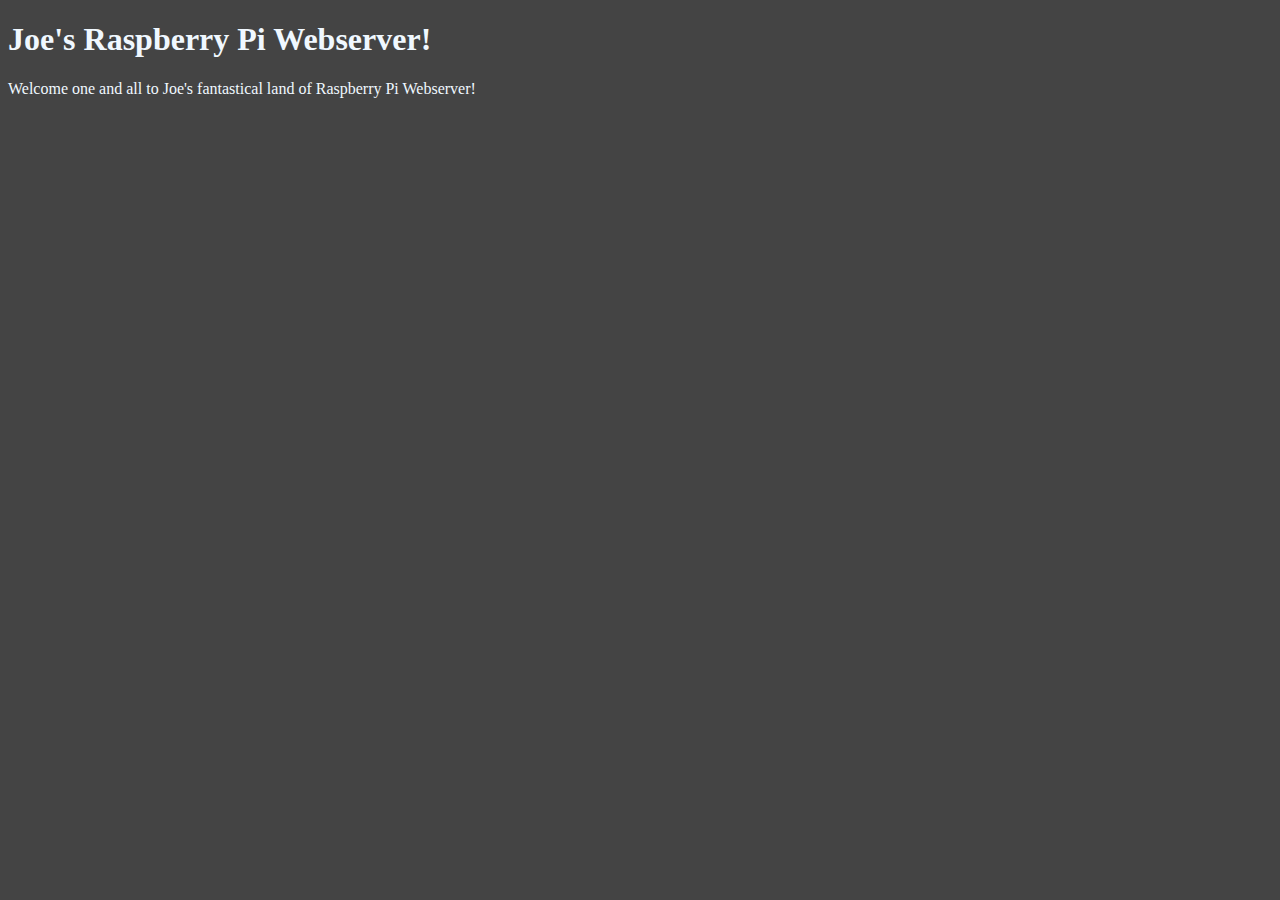
==== index.html @ c3931083 "Initial commit" ====
﻿<!DOCTYPE html>

<html lang="en" xmlns="http://www.w3.org/1999/xhtml">
<head>
    <meta charset="utf-8" />
    <link rel="stylesheet" type="text/css" href="StyleSheet1.css" media="screen"/>
    <title>Raspberry Pi Webserver</title>
</head>
<body>
    <h1>Joe's Raspberry Pi Webserver!</h1>
    <p>Welcome one and all to Joe's fantastical land of Raspberry Pi Webserver!</p>
</body>
</html>
---- StyleSheet1.css ----
﻿body
{
    background-color: #444444;
    color: aliceblue;
}
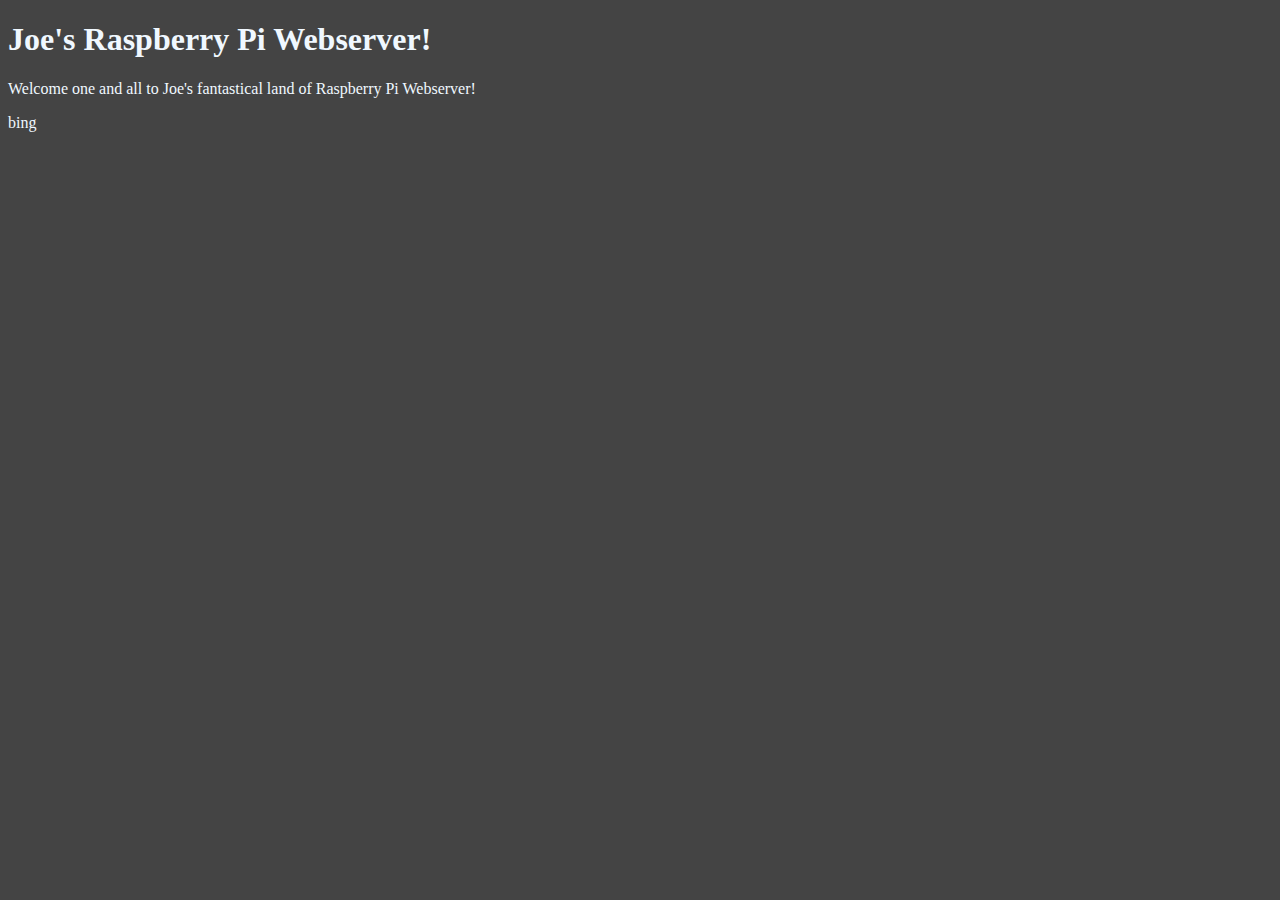
==== commit 2c1bedc0: "update test" ====
--- a/index.html
+++ b/index.html
@@ -9,5 +9,8 @@
 <body>
     <h1>Joe's Raspberry Pi Webserver!</h1>
     <p>Welcome one and all to Joe's fantastical land of Raspberry Pi Webserver!</p>
+    <p>
+        bing
+    </p>
 </body>
 </html>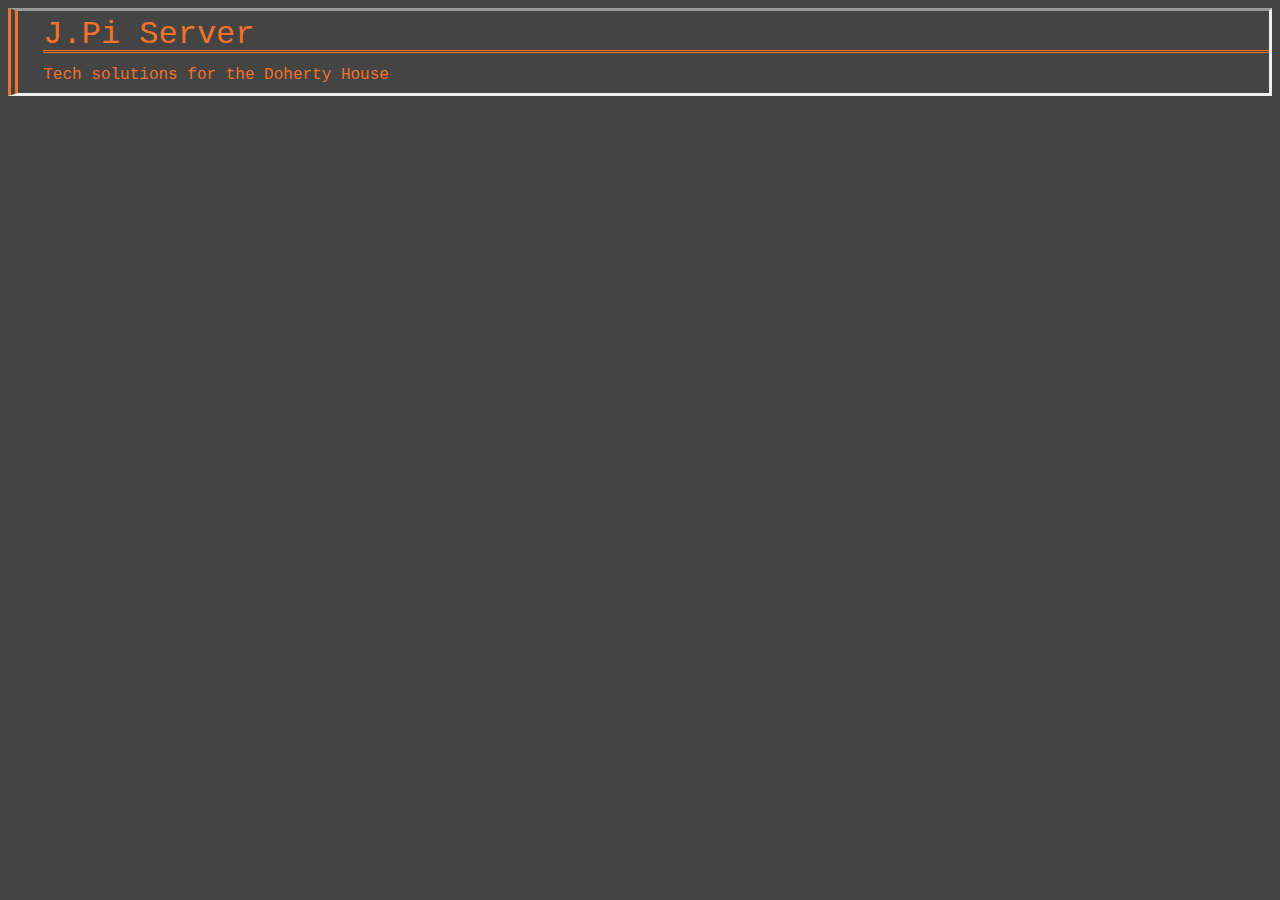
==== commit 801bd79e: "General redecorating" ====
--- a/index.html
+++ b/index.html
@@ -7,10 +7,10 @@
     <title>Raspberry Pi Webserver</title>
 </head>
 <body>
-    <h1>Joe's Raspberry Pi Webserver!</h1>
-    <p>Welcome one and all to Joe's fantastical land of Raspberry Pi Webserver!</p>
-    <p>
-        bing
-    </p>
+    <div id="title">
+        <h1>J.Pi Server</h1>
+        <p>Tech solutions for the Doherty House</p>
+    </div>
+
 </body>
 </html>--- a/StyleSheet1.css
+++ b/StyleSheet1.css
@@ -1,5 +1,27 @@
 ﻿body
 {
     background-color: #444444;
-    color: aliceblue;
+    color: #f47128;
+    font-family: "Courier New", monospace;
+}
+
+#title{
+    text-align: left;
+    line-height: 0.2;
+    border-style:inset;
+    border-left-style:double;
+    border-left-width: 10px;
+    padding-left: 2%;
+    position: sticky;
+}
+
+#title h1{
+    padding-bottom: 0.9%;
+    padding-right: 200px;
+    border-bottom-style: double;
+    font-weight: normal;
+}
+
+#title p{
+    
 }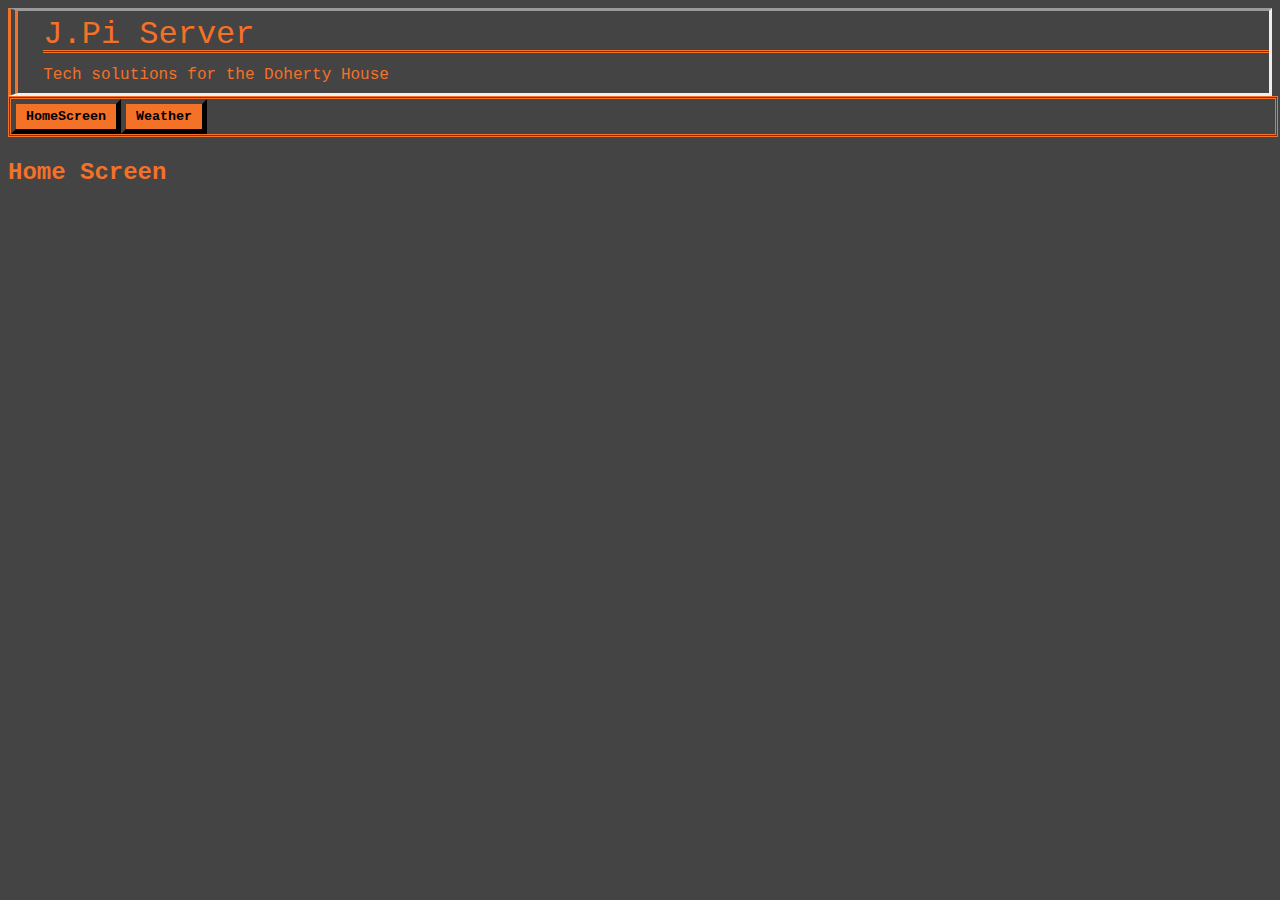
==== commit 0c3d88c9: "Added weather page and navbar" ====
--- a/index.html
+++ b/index.html
@@ -4,13 +4,22 @@
 <head>
     <meta charset="utf-8" />
     <link rel="stylesheet" type="text/css" href="StyleSheet1.css" media="screen"/>
-    <title>Raspberry Pi Webserver</title>
+    <title>J.Pi HomeScreen</title>
 </head>
 <body>
     <div id="title">
         <h1>J.Pi Server</h1>
         <p>Tech solutions for the Doherty House</p>
     </div>
+    <div id="navBar">
+        <ul>
+            <li><button onclick="location.href='index.html'" type="button">HomeScreen</button></li>
+            <li><button onclick="location.href='weather.html'" type="button">Weather</button></li>
+        </ul>
+    </div>
 
+    <div>
+        <h2>Home Screen</h2>
+    </div>
 </body>
 </html>--- a/StyleSheet1.css
+++ b/StyleSheet1.css
@@ -1,5 +1,4 @@
-﻿body
-{
+﻿body{
     background-color: #444444;
     color: #f47128;
     font-family: "Courier New", monospace;
@@ -24,4 +23,47 @@
 
 #title p{
     
-}+}
+
+#navBar {
+
+    width: 100%;
+    height: auto;
+    border: double;
+    padding: -40px;
+    display: inline-block;
+}
+
+#navBar ul{
+    margin:0;
+    padding:0;
+    overflow: hidden;
+    list-style-type: none;
+}
+
+#navBar li{
+    display:inline;
+    padding:0px;
+    float:left;
+
+}
+
+    #navBar button {
+        font-family: "Courier New", monospace;
+        font-weight: bold;
+        display: block;
+        padding-left: 10px;
+        padding-right: 10px;
+        padding-top: 5px;
+        padding-bottom: 5px;
+        background-color: #f47128;
+        color: black;
+        border-style: outset;
+        border-width: 5px;
+        border-color: #444444;
+    }
+
+        #navBar button:hover {
+            border-style: inset;
+            background-color: #28abf4;
+        }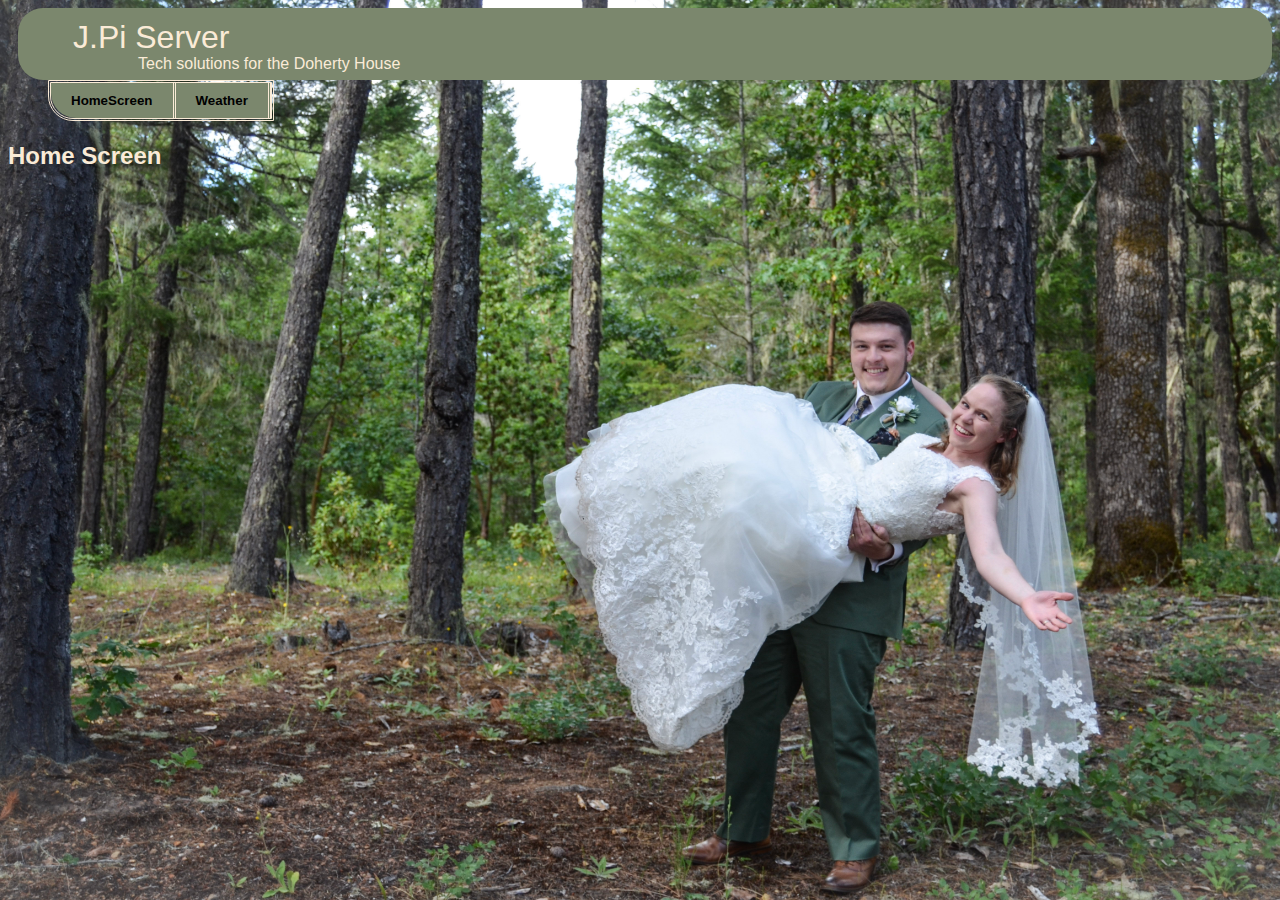
==== commit 5b05091c: "Redo styles" ====
--- a/index.html
+++ b/index.html
@@ -13,13 +13,14 @@
     </div>
     <div id="navBar">
         <ul>
-            <li><button onclick="location.href='index.html'" type="button">HomeScreen</button></li>
+            <li><button  id="homescreen" onclick="location.href='index.html'" type="button">HomeScreen</button></li>
             <li><button onclick="location.href='weather.html'" type="button">Weather</button></li>
         </ul>
     </div>
 
     <div>
         <h2>Home Screen</h2>
+        
     </div>
 </body>
 </html>--- a/StyleSheet1.css
+++ b/StyleSheet1.css
@@ -1,33 +1,41 @@
-﻿body{
+﻿html {
     background-color: #444444;
-    color: #f47128;
-    font-family: "Courier New", monospace;
+    background: url(WeddingPhoto.jpg) no-repeat center fixed;
+    background-size: cover;
 }
 
-#title{
+body{
+    color: antiquewhite;
+    font-family: sans-serif;
+}
+
+#title {
+    background-color: #7b876d;
+    border-radius: 25px;
+    margin-left: 10px;
+    padding: 5px;
     text-align: left;
     line-height: 0.2;
-    border-style:inset;
-    border-left-style:double;
-    border-left-width: 10px;
-    padding-left: 2%;
     position: sticky;
 }
 
-#title h1{
-    padding-bottom: 0.9%;
-    padding-right: 200px;
-    border-bottom-style: double;
-    font-weight: normal;
+#title h1 {
+        padding-bottom: 0px;
+        padding-left: 50px;
+        font-weight: normal;
 }
 
 #title p{
-    
+    padding-top: 0px;
+    padding-left: 115px;
+    padding-bottom: 10px;
+    margin: 0px;
 }
 
 #navBar {
-
-    width: 100%;
+    border-bottom-left-radius:25px;
+    margin-left: 40px;
+    width: auto;
     height: auto;
     border: double;
     padding: -40px;
@@ -48,22 +56,26 @@
 
 }
 
-    #navBar button {
-        font-family: "Courier New", monospace;
-        font-weight: bold;
-        display: block;
-        padding-left: 10px;
-        padding-right: 10px;
-        padding-top: 5px;
-        padding-bottom: 5px;
-        background-color: #f47128;
-        color: black;
-        border-style: outset;
-        border-width: 5px;
-        border-color: #444444;
-    }
+#homescreen {
+    border-bottom-left-radius: 25px;
+    border:none;
+}
 
-        #navBar button:hover {
-            border-style: inset;
-            background-color: #28abf4;
-        }+#navBar button {
+    font-weight: bold;
+    display: block;
+    padding-left: 20px;
+    padding-right: 20px;
+    padding-top: 10px;
+    padding-bottom: 10px;
+    background-color: #7b876d;
+    color: black;
+    border: none;
+    border-right: double;
+    border-color: antiquewhite;
+}
+
+    #navBar button:hover {
+        background-color: #84C7C1;
+        color: antiquewhite;
+    }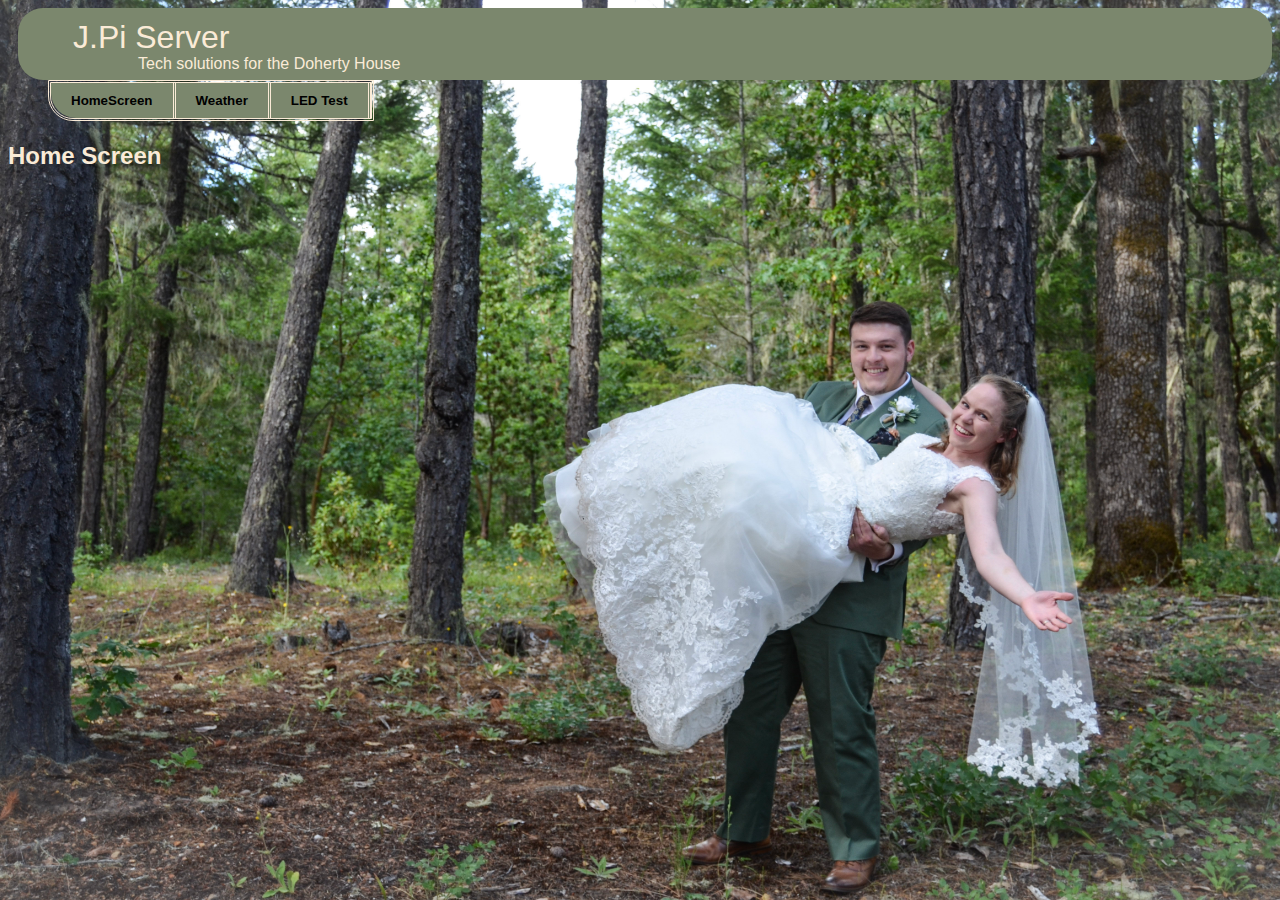
==== commit 22cae6c9: "Trying SO HARD to run python scripts through web server" ====
--- a/index.html
+++ b/index.html
@@ -13,14 +13,15 @@
     </div>
     <div id="navBar">
         <ul>
-            <li><button  id="homescreen" onclick="location.href='index.html'" type="button">HomeScreen</button></li>
+            <li><button id="homescreen" onclick="location.href='index.html'" type="button">HomeScreen</button></li>
             <li><button onclick="location.href='weather.html'" type="button">Weather</button></li>
+            <li><button onclick="location.href='LedTestPage.py'" type="button">LED Test</button></li>
         </ul>
     </div>
 
     <div>
         <h2>Home Screen</h2>
-        
+
     </div>
 </body>
 </html>--- a/StyleSheet1.css
+++ b/StyleSheet1.css
@@ -1,4 +1,20 @@
-﻿html {
+﻿/*
+    Color Scheme:
+    Light Blue: #84c7c1;
+    Sage: #7b876d;
+    Eucalyptus: #989e8b;
+    Creamy Pink: #e5c6b7;
+    Sandstone: #ca8348;
+    Aged Pine: #93521e;
+
+
+
+
+
+*/
+
+
+html {
     background-color: #444444;
     background: url(WeddingPhoto.jpg) no-repeat center fixed;
     background-size: cover;
